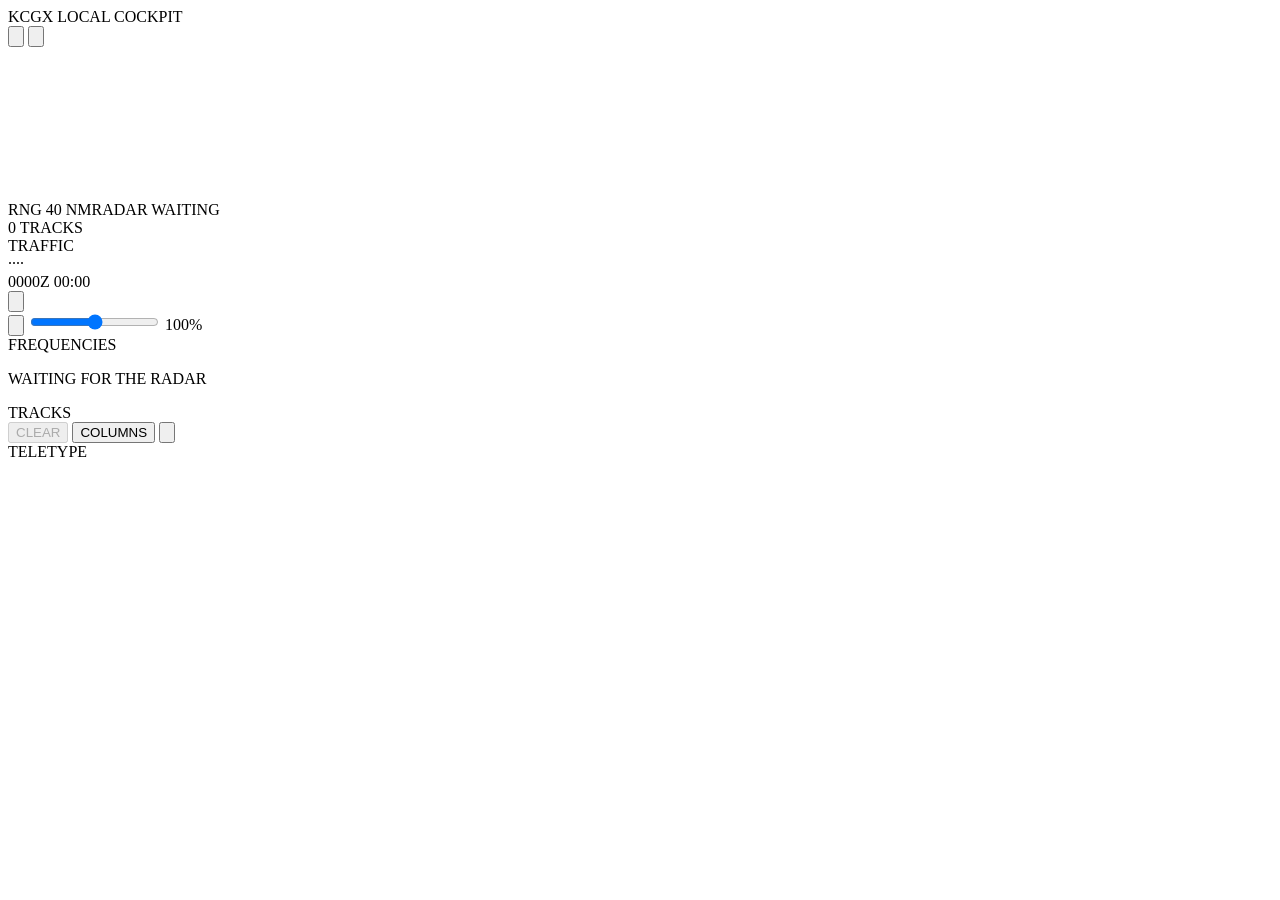
==== src/kcgx/web/index.html @ 857759be "feat(tracks): drag to resize, click to collapse The tracks pane's top edge is a grip (role separator" ====
<!doctype html>
<html lang="en" data-palette="WOPR" data-display="CRT" data-lamps="OFF" data-teletype="OFF">
<head>
<meta charset="utf-8">
<meta name="viewport" content="width=device-width, initial-scale=1">
<title>KCGX</title>
<link rel="stylesheet" href="/static/cockpit.css">
<script type="module" src="/static/js/main.js"></script>
</head>
<body>
<!-- G:boot -->
<!-- The icons are our own line drawings: no icon font, no licence to carry.
     They are stroked in currentColor, so they take the palette. Each button
     says what it is in aria-label and title. -->
<div class="page">

  <header class="bar">
    <div class="brand">
      <span class="brand-name">KCGX</span>
      <span class="brand-sub" id="where-served">LOCAL COCKPIT</span>
    </div>
    <nav class="bar-buttons" aria-label="Cockpit controls">
      <button type="button" class="icon-btn" id="open-config" aria-label="Config" title="Config">
        <svg viewBox="0 0 24 24" aria-hidden="true" focusable="false"><path d="M10.19 5.24L10.51 2.62L13.49 2.62L13.81 5.24A7 7 0 0 1 15.5 5.94L17.58 4.31L19.69 6.42L18.06 8.50A7 7 0 0 1 18.76 10.19L21.38 10.51L21.38 13.49L18.76 13.81A7 7 0 0 1 18.06 15.50L19.69 17.58L17.58 19.69L15.5 18.06A7 7 0 0 1 13.81 18.76L13.49 21.38L10.51 21.38L10.19 18.76A7 7 0 0 1 8.5 18.06L6.42 19.69L4.31 17.58L5.94 15.50A7 7 0 0 1 5.24 13.81L2.62 13.49L2.62 10.51L5.24 10.19A7 7 0 0 1 5.94 8.50L4.31 6.42L6.42 4.31L8.5 5.94A7 7 0 0 1 10.19 5.24Z"/><circle cx="12" cy="12" r="2.8"/></svg>
      </button>
      <button type="button" class="icon-btn icon-alarm" id="open-shutdown" aria-label="Shut down" title="Shut down">
        <svg viewBox="0 0 24 24" aria-hidden="true" focusable="false"><path d="M7.41 6.45A8 8 0 1 0 16.59 6.45"/><path d="M12 3.5v8"/></svg>
      </button>
    </nav>
  </header>

  <div class="banner" id="banner" role="status" hidden></div>

  <section class="screen screen-radar" aria-label="Radar">
    <div class="ovl" aria-hidden="true"></div>
    <div class="radar-wrap">
      <canvas id="radar" class="radar jit" role="img" aria-label="Radar: the map and traffic around the airport. Drag to pan, scroll to zoom, double click to recentre, click an aircraft to focus it; the tracks table lists the same aircraft."></canvas>
      <div class="hud hud-left" aria-hidden="true"><span id="radar-range">RNG 40 NM</span><span id="radar-poll">RADAR WAITING</span></div>
      <div class="hud hud-right" aria-hidden="true"><span id="radar-tracks">0 TRACKS</span></div>
      <!-- G:ac-info -->
    </div>
    <div class="screen-title">
      <span class="title-text">TRAFFIC</span>
      <div class="title-tools">
        <span class="muted small" id="radar-position"></span>
      </div>
    </div>
  </section>

  <section class="screen screen-status" aria-label="Airport">
    <div class="ovl" aria-hidden="true"></div>
    <div class="status-body">
      <div class="status-top">
        <span class="icao" id="icao">····</span>
        <div class="clocks">
          <span class="zulu" id="zulu">0000Z</span>
          <span class="local" id="local">00:00</span>
        </div>
      </div>
      <div class="status-bottom">
        <div class="status-names">
          <span class="airport-name" id="airport-name"></span>
          <span class="muted small" id="airport-where"></span>
        </div>
        <button type="button" class="icon-btn" id="open-airport" aria-label="Search airports" title="Search airports">
          <svg viewBox="0 0 24 24" aria-hidden="true" focusable="false"><circle cx="10.5" cy="10.5" r="6.5"/><path d="M15.4 15.4L21 21"/></svg>
        </button>
      </div>
    </div>
  </section>

  <section class="screen screen-freq" aria-label="Frequencies">
    <div class="ovl" aria-hidden="true"></div>
    <!-- G:freq-head -->
    <!-- The master mute and volume are not prefs (phase G decision 3); stack.js mountVolume binds them. -->
    <div class="field-row freq-head" id="freq-head">
      <button type="button" class="btn freq-mute" id="master-mute" aria-pressed="false" aria-label="Mute all feeds" title="MUTE">
        <svg viewBox="0 0 24 24" aria-hidden="true" focusable="false">
          <path d="M3 9.5h4l5-4v13l-5-4H3z"/>
          <path class="waves" d="M15.5 9a4 4 0 0 1 0 6M18 6.5a7.5 7.5 0 0 1 0 11"/>
          <path class="cross" d="M15.5 9.5l5 5M20.5 9.5l-5 5"/>
        </svg>
      </button>
      <input id="volume" type="range" min="0" max="100" step="5" aria-label="Master volume">
      <span class="num" id="volume-value">100%</span>
    </div>
    <!-- /G:freq-head -->
    <div class="stack" id="stack"></div>
    <div class="screen-title"><span class="title-text">FREQUENCIES</span></div>
  </section>

  <div class="lamps" id="lamps" role="group" aria-label="Status lamps"></div>

  <section class="screen screen-tracks" aria-label="Tracks">
    <div class="ovl" aria-hidden="true"></div>
    <!-- G:tracks-grip -->
    <!-- The pane's top edge: drag it, or arrow keys on it, for the pane's height (prefs tracks_pct; tracks.js binds it). -->
    <div class="tracks-grip" id="tracks-grip" role="separator" aria-orientation="horizontal" tabindex="0"
      aria-label="Height of the tracks pane" aria-controls="tracks-scroll" aria-valuemin="10" aria-valuemax="80" aria-valuenow="24"></div>
    <!-- /G:tracks-grip -->
    <div class="tracks-body" id="tracks-scroll">
      <table class="tracks">
        <thead>
          <tr id="tracks-head"></tr>
          <tr id="tracks-filters" class="filters" aria-label="Filters"></tr>
        </thead>
        <tbody id="tracks-body"></tbody>
      </table>
      <p class="muted small empty" id="tracks-empty">WAITING FOR THE RADAR</p>
    </div>
    <div class="screen-title"><span class="title-text">TRACKS</span><!-- G:tracks-tools -->
      <div class="title-tools tracks-tools">
        <button type="button" class="btn btn-small" id="tracks-clear" disabled>CLEAR</button>
        <button type="button" class="btn btn-small" id="open-columns" popovertarget="tracks-columns" aria-expanded="false" aria-controls="tracks-columns">COLUMNS</button>
        <!-- Folds the pane to its title bar (prefs tracks_open; tracks.js binds it). -->
        <button type="button" class="btn btn-small tracks-fold" id="tracks-fold" aria-expanded="true" aria-controls="tracks-scroll"
          aria-label="Tracks table" title="FOLD"><svg viewBox="0 0 24 24" aria-hidden="true" focusable="false"><path d="M6 9.5l6 6 6-6"/></svg></button>
      </div>
      <div class="columns-pop" id="tracks-columns" popover role="group" aria-label="Columns shown in the tracks table"></div>
      <!-- /G:tracks-tools --></div>
  </section>

  <section class="screen screen-log" aria-label="Teletype">
    <div class="ovl" aria-hidden="true"></div>
    <div class="log" id="log" role="log" aria-live="polite"></div>
    <div class="screen-title"><span class="title-text">TELETYPE</span></div>
  </section>
</div>

<dialog class="sheet" id="airport-sheet" aria-labelledby="airport-title">
  <form method="dialog" class="sheet-head">
    <h2 id="airport-title">CHANGE AIRPORT</h2>
    <button class="btn btn-small" value="close" aria-label="Close">CLOSE</button>
  </form>
  <label class="field"><span class="muted small">SEARCH CODE, NAME OR CITY</span>
    <input id="airport-query" type="search" autocomplete="off" spellcheck="false">
  </label>
  <div class="choices" id="airport-results"></div>
</dialog>

<!-- Every setting is one [data-pref] control, declared here with its range
     or its names; sheets.js binds them by kind and knows none by name. They
     must agree with kcgx.prefs.SCHEMA, and sit in the tab the plan puts them
     in, which tests/test_page_prefs.py checks. A table (the map's layers)
     declares its rows, each row's columns, and each column's range or names
     on its headings; sheets.js makes a cell where a row has a column. -->
<dialog class="sheet" id="config-sheet" aria-labelledby="config-title">
  <form method="dialog" class="sheet-head">
    <h2 id="config-title">CONFIG</h2>
    <button class="btn btn-small" value="close" aria-label="Close">CLOSE</button>
  </form>
  <div class="tabs" role="tablist" aria-label="Config">
    <button type="button" class="btn seg" role="tab" id="config-tab-general" aria-controls="config-general" aria-selected="true" tabindex="0">GENERAL</button>
    <button type="button" class="btn seg" role="tab" id="config-tab-traffic" aria-controls="config-traffic" aria-selected="false" tabindex="-1">TRAFFIC</button>
    <button type="button" class="btn seg" role="tab" id="config-tab-tracks" aria-controls="config-tracks" aria-selected="false" tabindex="-1">TRACKS</button>
    <button type="button" class="btn seg" role="tab" id="config-tab-frequencies" aria-controls="config-frequencies" aria-selected="false" tabindex="-1">FREQUENCIES</button>
  </div>

  <section class="tab-panel" role="tabpanel" id="config-general" aria-labelledby="config-tab-general">
    <div class="group">
      <h3 class="muted small">PAGE</h3>
      <div class="field-row" role="group" aria-label="Boot animation"><span>BOOT ANIMATION</span>
        <div class="segments" data-pref="boot_anim" data-kind="flag"></div></div>
      <label class="field-row"><span>UI ZOOM</span>
        <input type="range" data-pref="ui_zoom" min="50" max="200" step="5"><span class="num" data-unit="%"></span></label>
      <label class="field-row"><span>FONT</span>
        <select data-pref="font"><option>CLASSIC</option><option value="B612">B612 MONO</option><option value="SHARETECH">SHARE TECH MONO</option><option value="PLEX">IBM PLEX MONO</option><option value="JETBRAINS">JETBRAINS MONO</option><option>VT323</option><option>SYSTEM</option></select></label>
      <label class="field-row"><span>FONT SIZE</span>
        <input type="range" data-pref="font_px" min="10" max="20" step="1"><span class="num" data-unit="PX"></span></label>
    </div>
    <div class="group">
      <h3 class="muted small">CLOCKS</h3>
      <div class="field-row" role="group" aria-label="24-hour local"><span>24-HOUR LOCAL</span>
        <div class="segments" data-pref="clock_24h" data-kind="flag"></div></div>
      <div class="field-row" role="group" aria-label="Seconds"><span>SECONDS</span>
        <div class="segments" data-pref="clock_seconds" data-kind="flag"></div></div>
      <div class="field-row" role="group" aria-label="Zone name"><span>ZONE NAME</span>
        <div class="segments" data-pref="clock_zone" data-kind="flag"></div></div>
    </div>
    <div class="group">
      <h3 class="muted small">LOOK</h3>
      <label class="field-row"><span>THEME</span>
        <select data-pref="palette"><option>WOPR</option><option>AMBER</option><option>MATRIX</option><option>MONO</option></select></label>
      <div class="field-row" role="group" aria-label="Display"><span>DISPLAY</span>
        <div class="segments" data-pref="display" data-kind="choice" data-values="OFF VECTOR CRT"></div></div>
      <label class="field-row"><span>SCANLINE OPACITY</span>
        <input type="range" data-pref="scan_opacity" data-only-when="display=CRT" min="0" max="100" step="1"><span class="num" data-unit="%"></span></label>
      <label class="field-row"><span>SCANLINE SIZE</span>
        <input type="range" data-pref="scan_size" data-only-when="display=CRT" min="2" max="8" step="1"><span class="num" data-unit="PX"></span></label>
    </div>
    <div class="group">
      <h3 class="muted small">GLOW</h3>
      <label class="field-row"><span>GLOW: MAP</span>
        <input type="range" data-pref="glow_map" min="0" max="100" step="1"><span class="num" data-unit="%"></span></label>
      <label class="field-row"><span>GLOW: TRAFFIC</span>
        <input type="range" data-pref="glow_traffic" min="0" max="100" step="1"><span class="num" data-unit="%"></span></label>
      <label class="field-row"><span>GLOW: TEXT</span>
        <input type="range" data-pref="glow_text" min="0" max="100" step="1"><span class="num" data-unit="%"></span></label>
    </div>
    <div class="group">
      <h3 class="muted small">RENDERING</h3>
      <div class="field-row" role="group" aria-label="Anti-aliasing"><span>ANTI-ALIASING</span>
        <div class="segments" data-pref="aa" data-kind="choice" data-values="OFF ON SUPER"></div></div>
      <label class="field-row"><span>BURN-IN</span>
        <input type="range" data-pref="burn_in" min="0" max="100" step="1"><span class="num" data-unit="MS"></span></label>
      <label class="field-row"><span>MAX FRAME RATE</span>
        <input type="range" data-pref="fps_max" min="15" max="120" step="1"><span class="num" data-unit="FPS"></span></label>
    </div>
    <div class="group">
      <h3 class="muted small">RADAR</h3>
      <label class="field-row"><span>RADAR POLL</span>
        <input type="range" data-pref="poll_secs" min="15" max="120" step="5"><span class="num" data-unit="S"></span></label>
      <div class="field-row" role="group" aria-label="Aircraft motion"><span>AIRCRAFT MOTION</span>
        <div class="segments" data-pref="motion" data-kind="choice" data-values="GLIDE STEP"></div></div>
      <div class="field-row" role="group" aria-label="View moves"><span>VIEW MOVES</span>
        <div class="segments" data-pref="view_ease" data-kind="choice" data-values="OFF QUICK SMOOTH"></div></div>
      <label class="field-row"><span>ZOOM SPEED</span>
        <input type="range" data-pref="zoom_speed" min="25" max="400" step="1"><span class="num" data-unit="%"></span></label>
    </div>
    <div class="group">
      <h3 class="muted small">LAYOUT</h3>
      <div class="field-row" role="group" aria-label="Status lamps"><span>STATUS LAMPS</span>
        <div class="segments" data-pref="lamps" data-kind="flag"></div></div>
      <div class="field-row" role="group" aria-label="Teletype"><span>TELETYPE</span>
        <div class="segments" data-pref="teletype" data-kind="flag"></div></div>
    </div>
  </section>

  <section class="tab-panel" role="tabpanel" id="config-traffic" aria-labelledby="config-tab-traffic" hidden>
    <div class="group">
      <h3 class="muted small">RADAR</h3>
      <label class="field-row"><span>RANGE</span>
        <input type="range" data-pref="range_nm" min="10" max="250" step="10"><span class="num" data-unit="NM"></span></label>
      <div class="field-row" role="group" aria-label="Flight tag"><span>FLIGHT TAG</span>
        <div class="segments" data-pref="tag_fields" data-kind="subset" data-values="CALLSIGN TYPE SQWK ALT GS TRK DIST"></div></div>
    </div>
    <div class="group">
      <h3 class="muted small">BOXES</h3>
      <div class="field-row" role="group" aria-label="Label boxes"><span>LABEL BOXES</span>
        <div class="segments" data-pref="box_items" data-kind="subset" data-values="AIRCRAFT HOME AIRPORTS NAVAIDS CITIES PEAKS STATES RINGS HUD"></div></div>
      <label class="field-row"><span>BOX FILL</span>
        <input type="range" data-pref="box_fill" min="0" max="100" step="1"><span class="num" data-unit="%"></span></label>
      <label class="field-row"><span>BOX PADDING</span>
        <input type="range" data-pref="box_pad" min="0" max="12" step="1"><span class="num" data-unit="PX"></span></label>
      <label class="field-row"><span>BOX BORDER</span>
        <input type="range" data-pref="box_border" min="0" max="100" step="1"><span class="num" data-unit="%"></span></label>
      <label class="field-row"><span>BORDER WIDTH</span>
        <input type="range" data-pref="box_width" min="1" max="5" step="1"><span class="num" data-unit="PX"></span></label>
    </div>
    <div class="group group-wide">
      <div class="field-row field-table"><span>MAP LAYERS</span>
        <div class="grid-scroll">
        <table class="grid" data-pref="map" data-kind="table" data-columns="show alpha line width label"
          data-rows="COAST:show,alpha,line,width
            LAKE:show,alpha,line,width
            RIVER:show,alpha,line,width
            COUNTRY:show,alpha,line,width
            STATE:show,alpha,line,width
            AIRWAY:show,alpha,line,width
            CLASS_B:show,alpha,line,width
            CLASS_C:show,alpha,line,width
            CLASS_D:show,alpha,line,width
            RUNWAYS:show,alpha,width
            RINGS:show,alpha,line,width,label
            HOME:show,alpha,width,label
            AIRPORTS:show,alpha,width,label
            NAVAIDS:show,alpha,width,label
            CITIES:show,alpha,width,label
            PEAKS:show,alpha,width,label
            STATE_NAMES:show,alpha,label">
          <thead><tr><th scope="col">LAYER</th>
            <th scope="col" data-column="show" data-kind="flag">SHOW</th>
            <th scope="col" data-column="alpha" data-kind="number" data-min="0" data-max="100" data-step="1" data-unit="%">ALPHA</th>
            <th scope="col" data-column="line" data-kind="choice" data-values="SOLID DASH DOT">LINE</th>
            <th scope="col" data-column="width" data-kind="number" data-min="5" data-max="80" data-step="1" data-unit="PX" data-scale="10">WIDTH</th>
            <th scope="col" data-column="label" data-kind="number" data-min="8" data-max="32" data-step="1" data-unit="PX">LABEL</th></tr></thead>
          <tbody></tbody>
        </table></div></div>
    </div>
    <div class="group">
      <h3 class="muted small">LABELS</h3>
      <label class="field-row"><span>LABEL MIN</span>
        <input type="range" data-pref="label_min" min="6" max="20" step="1"><span class="num" data-unit="PX"></span></label>
      <label class="field-row"><span>LABEL MAX</span>
        <input type="range" data-pref="label_max" min="12" max="48" step="1"><span class="num" data-unit="PX"></span></label>
      <label class="field-row"><span>TAG SIZE</span>
        <input type="range" data-pref="tag_px" min="10" max="28" step="1"><span class="num" data-unit="PX"></span></label>
    </div>
    <div class="group">
      <h3 class="muted small">FOCUS</h3>
      <label class="field-row"><span>FOLLOW RADIUS</span>
        <input type="range" data-pref="follow_nm" min="1" max="50" step="1"><span class="num" data-unit="NM"></span></label>
      <div class="field-row" role="group" aria-label="Data box"><span>DATA BOX</span>
        <div class="segments" data-pref="info_box" data-kind="flag"></div></div>
    </div>
    <div class="group">
      <h3 class="muted small">TAILS</h3>
      <label class="field-row"><span>TAIL LENGTH</span>
        <input type="range" data-pref="tail_secs" min="0" max="600" step="15"><span class="num" data-unit="S"></span></label>
      <label class="field-row"><span>TAIL DEFAULT</span>
        <input type="range" data-pref="tail_alpha" min="0" max="100" step="1"><span class="num" data-unit="%"></span></label>
      <label class="field-row"><span>TAIL SLOW</span>
        <input type="range" data-pref="tail_alpha_min" min="0" max="100" step="1"><span class="num" data-unit="%"></span></label>
      <label class="field-row"><span>TAIL FAST</span>
        <input type="range" data-pref="tail_alpha_max" min="0" max="100" step="1"><span class="num" data-unit="%"></span></label>
      <label class="field-row"><span>SLOW BELOW</span>
        <input type="range" data-pref="tail_gs_low" min="0" max="600" step="1"><span class="num" data-unit="KT"></span></label>
      <label class="field-row"><span>FAST ABOVE</span>
        <input type="range" data-pref="tail_gs_high" min="0" max="600" step="1"><span class="num" data-unit="KT"></span></label>
    </div>
    <div class="group">
      <h3 class="muted small">PARKED</h3>
      <div class="field-row" role="group" aria-label="Parked traffic"><span>PARKED TRAFFIC</span>
        <div class="segments" data-pref="ground_mode" data-kind="choice" data-values="SHOW FADE HIDE"></div></div>
      <label class="field-row"><span>BELOW SPEED</span>
        <input type="range" data-pref="ground_gs" min="0" max="50" step="1"><span class="num" data-unit="KT"></span></label>
      <label class="field-row"><span>BELOW ALTITUDE</span>
        <input type="range" data-pref="ground_alt" min="0" max="5000" step="100"><span class="num" data-unit="FT"></span></label>
      <label class="field-row"><span>AFTER</span>
        <input type="range" data-pref="ground_min" min="0" max="30" step="1"><span class="num" data-unit="MIN"></span></label>
      <label class="field-row"><span>FADE TO</span>
        <input type="range" data-pref="ground_alpha" min="0" max="100" step="1"><span class="num" data-unit="%"></span></label>
    </div>
  </section>

  <section class="tab-panel" role="tabpanel" id="config-tracks" aria-labelledby="config-tab-tracks" hidden>
    <div class="group">
      <h3 class="muted small">TABLE</h3>
      <div class="field-row" role="group" aria-label="Columns"><span>COLUMNS</span>
        <div class="segments" data-pref="track_cols" data-kind="subset" data-values="CALLSIGN TYPE REG ALT VS GS TRK DIST BRG SQWK HEX DESC OPER CAT AGE LAT LON"></div></div>
      <label class="field-row"><span>SORT BY</span>
        <select data-pref="track_sort"><option>CALLSIGN</option><option>TYPE</option><option>REG</option><option>ALT</option><option>VS</option><option>GS</option><option>TRK</option><option>DIST</option><option>BRG</option><option>SQWK</option><option>HEX</option><option>DESC</option><option>OPER</option><option>CAT</option><option>AGE</option><option>LAT</option><option>LON</option></select></label>
      <div class="field-row" role="group" aria-label="Descending"><span>DESCENDING</span>
        <div class="segments" data-pref="track_desc" data-kind="flag"></div></div>
    </div>
    <div class="group">
      <h3 class="muted small">RADAR</h3>
      <label class="field-row"><span>DIMMEST (RADAR)</span>
        <input type="range" data-pref="sort_floor" min="0" max="100" step="1"><span class="num" data-unit="%"></span></label>
    </div>
  </section>

  <section class="tab-panel" role="tabpanel" id="config-frequencies" aria-labelledby="config-tab-frequencies" hidden>
    <div class="group">
      <h3 class="muted small">NAMES</h3>
      <div class="field-row" role="group" aria-label="Drop the airport from names"><span>DROP THE AIRPORT FROM NAMES</span>
        <div class="segments" data-pref="short_names" data-kind="flag"></div></div>
    </div>
  </section>
</dialog>

<dialog class="sheet sheet-small" id="shutdown-sheet" aria-labelledby="shutdown-title">
  <h2 id="shutdown-title">SHUT DOWN THE COCKPIT?</h2>
  <p class="muted small">EVERY FEED STOPS AND THE SERVER EXITS. RUN KCGX AGAIN TO START IT.</p>
  <form method="dialog" class="sheet-actions">
    <button class="btn" value="cancel">CANCEL</button>
    <button class="btn btn-alarm" value="confirm" id="confirm-shutdown">SHUT DOWN</button>
  </form>
</dialog>

<div class="ended" id="ended" hidden><span>COCKPIT SHUT DOWN</span></div>
</body>
</html>
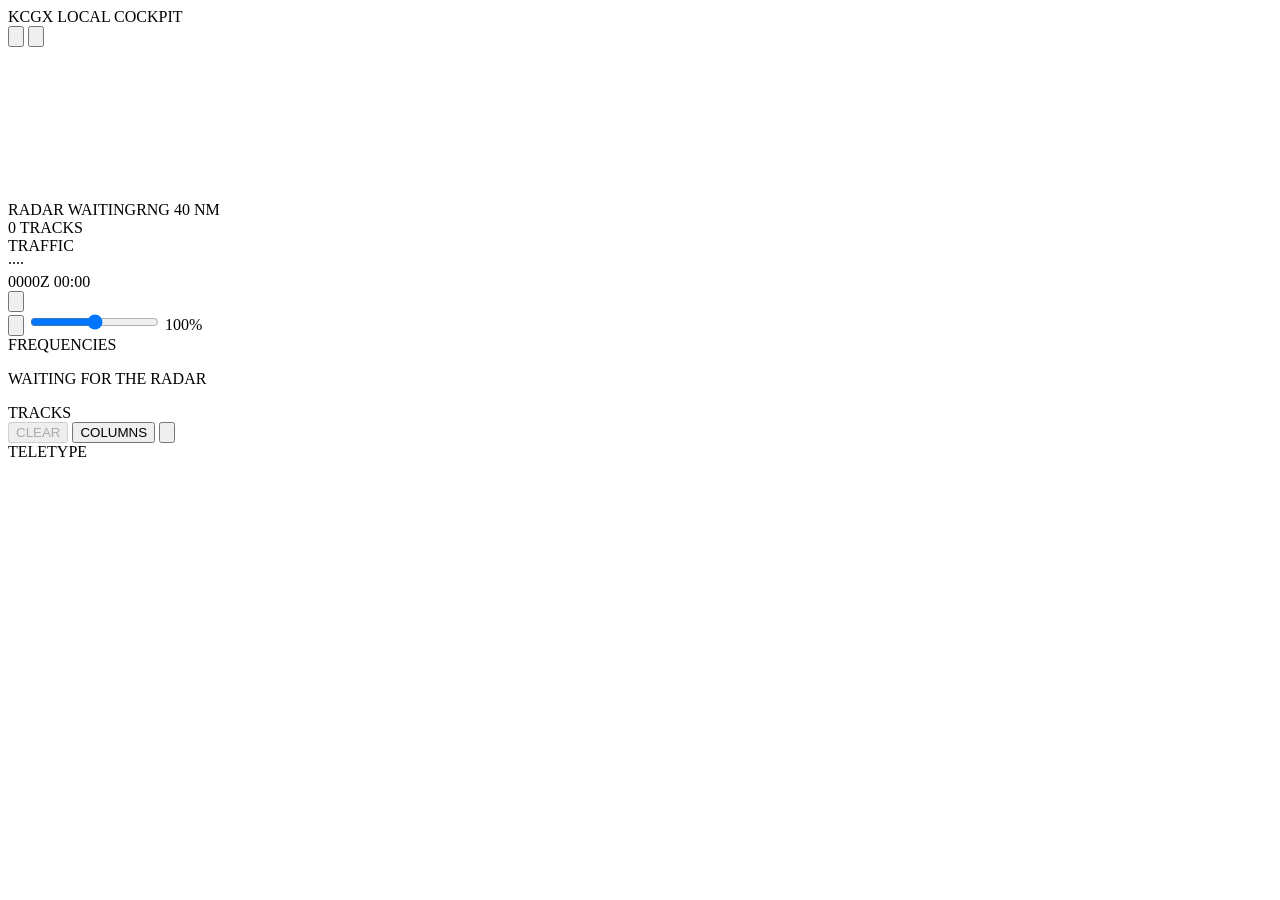
==== commit 0a5da5d2: "merge: phase G traffic" ====
--- a/src/kcgx/web/index.html
+++ b/src/kcgx/web/index.html
@@ -1,14 +1,26 @@
 <!doctype html>
-<html lang="en" data-palette="WOPR" data-display="CRT" data-lamps="OFF" data-teletype="OFF">
+<html lang="en" data-palette="WOPR" data-display="CRT" data-lamps="OFF" data-teletype="OFF" data-booting>
 <head>
 <meta charset="utf-8">
 <meta name="viewport" content="width=device-width, initial-scale=1">
 <title>KCGX</title>
 <link rel="stylesheet" href="/static/cockpit.css">
+<script>
+// data-booting keeps the page hidden until boot.js decides about the boot
+// animation. Should it never (main.js fails to load, or throws first), the
+// page shows anyway after 3 s rather than staying black. boot.js calls this
+// off when it decides.
+window.kcgxBootFallback = setTimeout(function () {
+  document.documentElement.removeAttribute("data-booting");
+}, 3000);
+</script>
 <script type="module" src="/static/js/main.js"></script>
 </head>
 <body>
 <!-- G:boot -->
+<!-- The boot animation's cover (boot.js): over the whole window, outside the
+     UI zoom, with the page's scanlines and vignette over the scene. -->
+<div class="boot" id="boot" hidden aria-hidden="true"><canvas></canvas><div class="ovl"></div></div>
 <!-- The icons are our own line drawings: no icon font, no licence to carry.
      They are stroked in currentColor, so they take the palette. Each button
      says what it is in aria-label and title. -->
@@ -35,9 +47,10 @@
     <div class="ovl" aria-hidden="true"></div>
     <div class="radar-wrap">
       <canvas id="radar" class="radar jit" role="img" aria-label="Radar: the map and traffic around the airport. Drag to pan, scroll to zoom, double click to recentre, click an aircraft to focus it; the tracks table lists the same aircraft."></canvas>
-      <div class="hud hud-left" aria-hidden="true"><span id="radar-range">RNG 40 NM</span><span id="radar-poll">RADAR WAITING</span></div>
+      <div class="hud hud-left" aria-hidden="true"><span id="radar-poll">RADAR WAITING</span><span id="radar-range">RNG 40 NM</span></div>
       <div class="hud hud-right" aria-hidden="true"><span id="radar-tracks">0 TRACKS</span></div>
       <!-- G:ac-info -->
+      <dl id="ac-info" class="ac-info" hidden aria-hidden="true"></dl>
     </div>
     <div class="screen-title">
       <span class="title-text">TRAFFIC</span>
